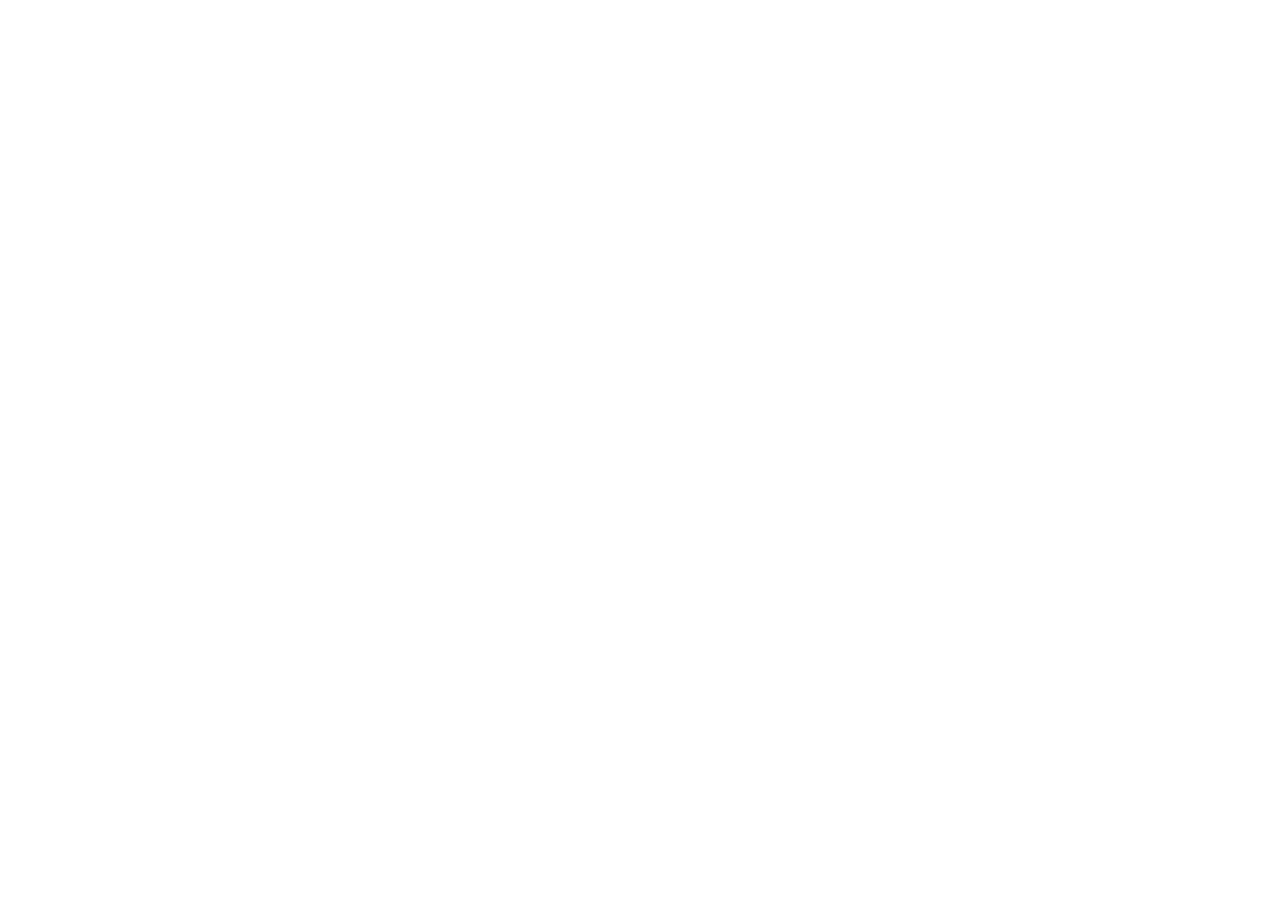
==== docs/index.html @ 62de67ed "docs commit" ====
<!doctype html><html lang="en"><head><meta charset="utf-8"/><link rel="icon" href="/favicon.ico"/><meta name="viewport" content="width=device-width,initial-scale=1"/><meta name="theme-color" content="#000000"/><meta name="description" content="Web site created using create-react-app"/><link rel="apple-touch-icon" href="/logo192.png"/><link rel="manifest" href="/manifest.json"/><link rel="stylesheet" href="https://cdnjs.cloudflare.com/ajax/libs/animate.css/4.1.1/animate.min.css"/><title>GifExpertApp</title><script defer="defer" src="/static/js/main.9dc0f7b4.js"></script><link href="/static/css/main.dbe897b4.css" rel="stylesheet"></head><body><noscript>You need to enable JavaScript to run this app.</noscript><div id="root"></div></body></html>
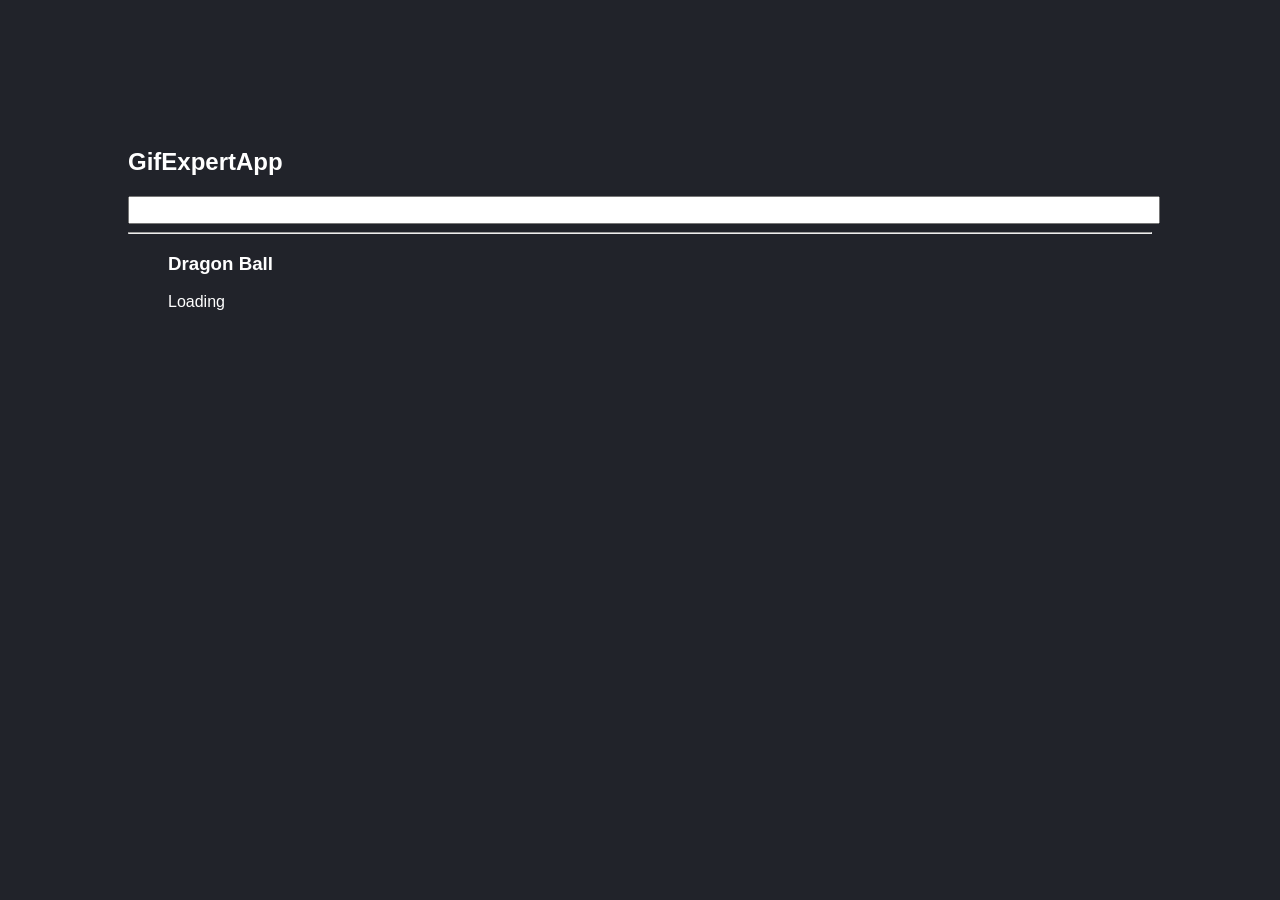
==== commit 3b912925: "docs commit" ====
--- a/docs/index.html
+++ b/docs/index.html
@@ -1 +1,22 @@
-<!doctype html><html lang="en"><head><meta charset="utf-8"/><link rel="icon" href="/favicon.ico"/><meta name="viewport" content="width=device-width,initial-scale=1"/><meta name="theme-color" content="#000000"/><meta name="description" content="Web site created using create-react-app"/><link rel="apple-touch-icon" href="/logo192.png"/><link rel="manifest" href="/manifest.json"/><link rel="stylesheet" href="https://cdnjs.cloudflare.com/ajax/libs/animate.css/4.1.1/animate.min.css"/><title>GifExpertApp</title><script defer="defer" src="/static/js/main.9dc0f7b4.js"></script><link href="/static/css/main.dbe897b4.css" rel="stylesheet"></head><body><noscript>You need to enable JavaScript to run this app.</noscript><div id="root"></div></body></html>+<!doctype html>
+<html lang="en">
+
+<head>
+    <meta charset="utf-8" />
+    <link rel="icon" href="./favicon.ico" />
+    <meta name="viewport" content="width=device-width,initial-scale=1" />
+    <meta name="theme-color" content="#000000" />
+    <meta name="description" content="Web site created using create-react-app" />
+    <link rel="apple-touch-icon" href="./logo192.png" />
+    <link rel="manifest" href="./manifest.json" />
+    <link rel="stylesheet" href="https://cdnjs.cloudflare.com/ajax/libs/animate.css/4.1.1/animate.min.css" />
+    <title>GifExpertApp</title>
+    <script defer="defer" src="./static/js/main.9dc0f7b4.js"></script>
+    <link href="./static/css/main.dbe897b4.css" rel="stylesheet">
+</head>
+
+<body><noscript>You need to enable JavaScript to run this app.</noscript>
+    <div id="root"></div>
+</body>
+
+</html>
--- a/docs/static/css/main.dbe897b4.css
+++ b/docs/static/css/main.dbe897b4.css
@@ -0,0 +1,2 @@
+*{font-family:Helvetica,Arial,sans-serif}body,html{background-color:#21232a;color:#fff;padding:60px}input{color:grey;font-size:1.2rem;width:100%}.card{align-content:center;border:1px solid grey;border-radius:6px;margin-bottom:10px;margin-right:10px;overflow:hidden}.card p{padding:5px;text-align:center}.card img{max-height:170px}.card-grid{display:flex;flex-direction:row;flex-wrap:wrap}
+/*# sourceMappingURL=main.dbe897b4.css.map*/
